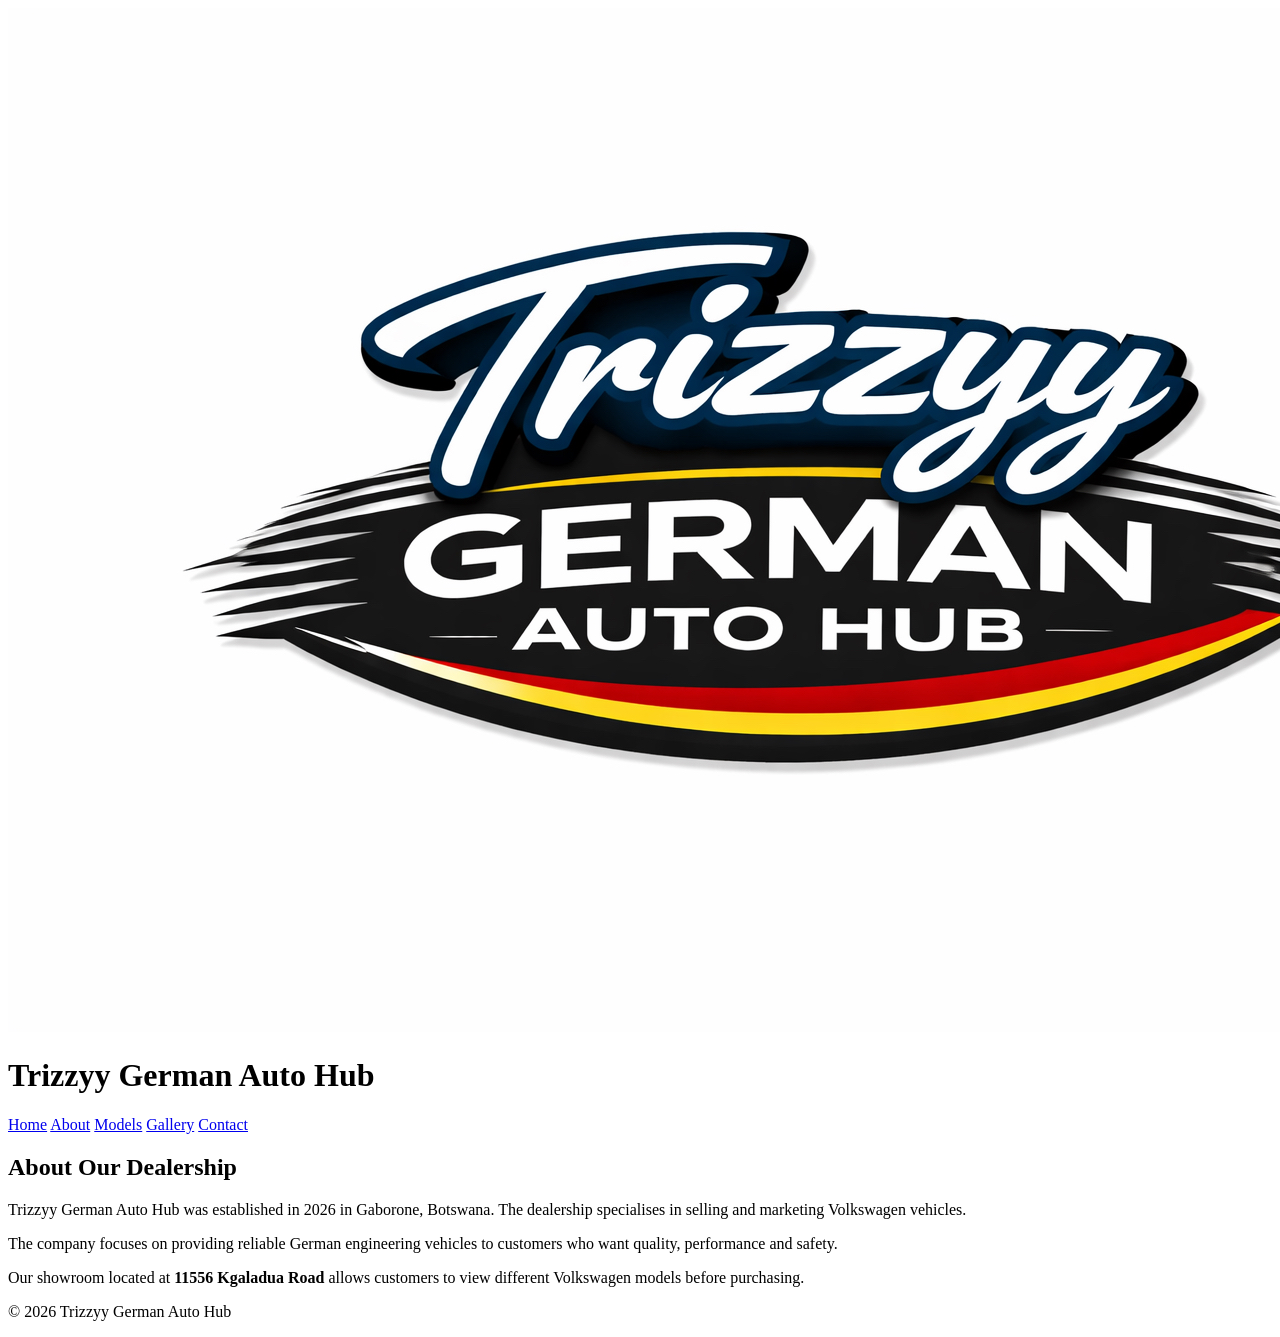
==== about.html @ 0dc49dfc "Update about.html" ====
<!DOCTYPE html>
<html>

<head>

<title>About - Trizzyy German Auto Hub</title>
<link rel="stylesheet" href="style.css">

</head>

<body>

<header>

<img src="images/logo.jpg">

<h1>Trizzyy German Auto Hub</h1>

<nav>
<a href="index.html">Home</a>
<a href="about.html">About</a>
<a href="models.html">Models</a>
<a href="gallery.html">Gallery</a>
<a href="contact.html">Contact</a>
</nav>

</header>

<main>

<h2>About Our Dealership</h2>

<p>
Trizzyy German Auto Hub was established in 2026 in Gaborone, Botswana.
The dealership specialises in selling and marketing Volkswagen vehicles.
</p>

<p>
The company focuses on providing reliable German engineering vehicles
to customers who want quality, performance and safety.
</p>

<p>
Our showroom located at <strong>11556 Kgaladua Road</strong> allows
customers to view different Volkswagen models before purchasing.
</p>

</main>

<footer>

<p>© 2026 Trizzyy German Auto Hub</p>

</footer>

</body>

</html>
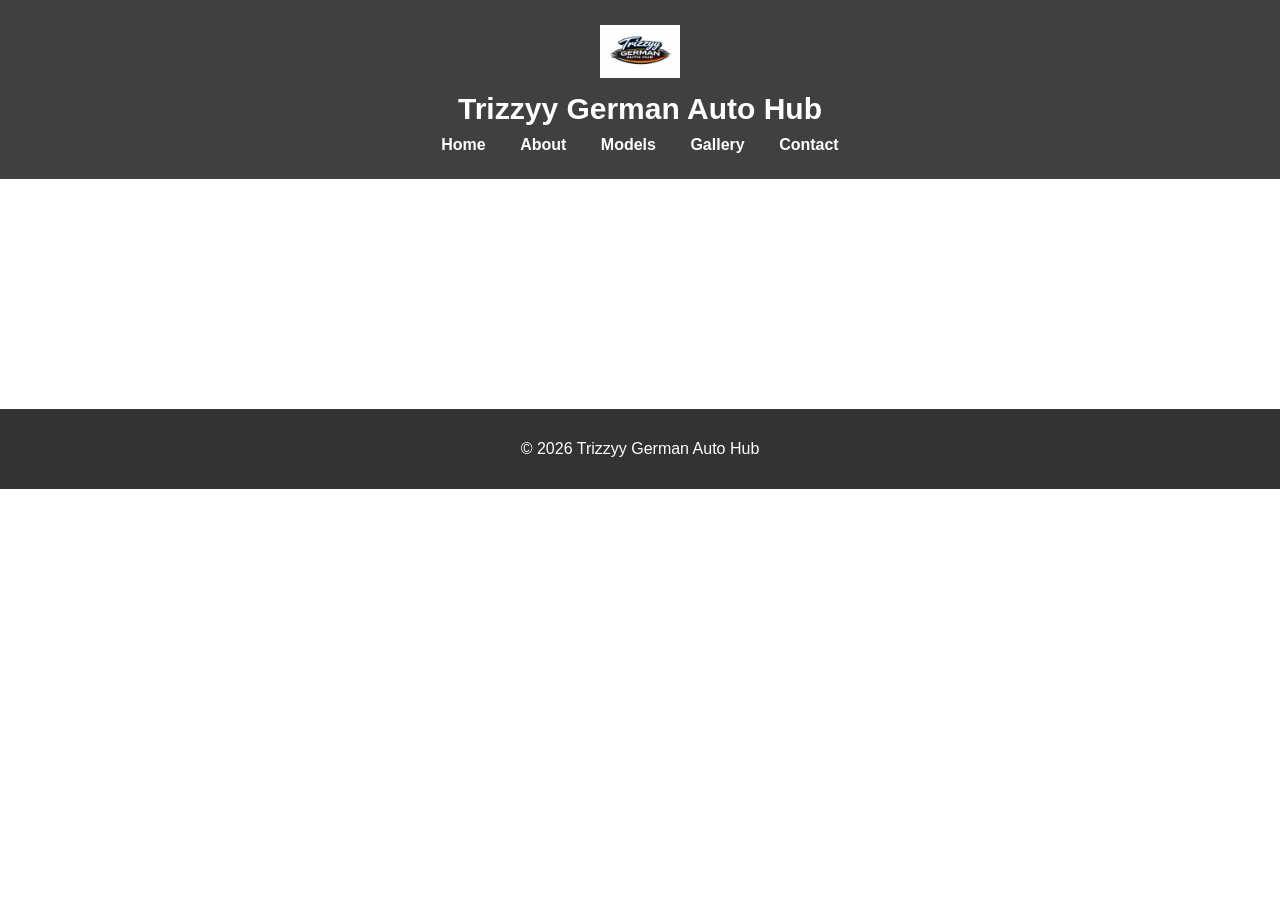
==== commit fff2e0b6: "Update about.html" ====
--- a/about.html
+++ b/about.html
@@ -2,17 +2,15 @@
 <html>
 
 <head>
-
 <title>About - Trizzyy German Auto Hub</title>
-<link rel="stylesheet" href="style.css">
-
+<link rel="stylesheet" href="css/style.css">
 </head>
 
-<body>
+<body class="about">
 
 <header>
 
-<img src="images/logo.jpg">
+<img src="images/logo.jpg" width="120">
 
 <h1>Trizzyy German Auto Hub</h1>
 
@@ -26,33 +24,32 @@
 
 </header>
 
-<main>
+<section class="content">
 
 <h2>About Our Dealership</h2>
 
 <p>
-Trizzyy German Auto Hub was established in 2026 in Gaborone, Botswana.
-The dealership specialises in selling and marketing Volkswagen vehicles.
+Trizzyy German Auto Hub is a modern Volkswagen dealership located
+in Gaborone at 11556 Kgaladua Road. The dealership was established
+in 2026 to provide customers with access to premium German vehicles.
 </p>
 
 <p>
-The company focuses on providing reliable German engineering vehicles
-to customers who want quality, performance and safety.
+Our dealership specialises in selling and marketing Volkswagen cars
+including the Volkswagen Polo, Golf, Passat and Tiguan. These vehicles
+are known for their performance, safety and reliability.
 </p>
 
 <p>
-Our showroom located at <strong>11556 Kgaladua Road</strong> allows
-customers to view different Volkswagen models before purchasing.
+We aim to deliver excellent customer service while helping clients
+find vehicles that match their needs and lifestyle.
 </p>
 
-</main>
+</section>
 
 <footer>
-
 <p>© 2026 Trizzyy German Auto Hub</p>
-
 </footer>
 
 </body>
-
 </html>
--- a/css/style.css
+++ b/css/style.css
@@ -0,0 +1,121 @@
+/* ===== GENERAL PAGE STYLE ===== */
+
+body{
+font-family: Arial, Helvetica, sans-serif;
+margin:0;
+padding:0;
+background-image:url("images/showroom.jpg");
+background-size:cover;
+background-position:center;
+background-attachment:fixed;
+color:white;
+}
+
+/* ===== HEADER ===== */
+
+header{
+background:rgba(0,0,0,0.75);
+text-align:center;
+padding:25px;
+}
+
+header img{
+width:80px;
+}
+
+header h1{
+margin:10px;
+font-size:30px;
+}
+
+/* ===== NAVIGATION ===== */
+
+nav a{
+color:white;
+text-decoration:none;
+margin:0 15px;
+font-weight:bold;
+}
+
+nav a:hover{
+color:#00c3ff;
+}
+
+/* ===== MAIN CONTENT ===== */
+
+main{
+background:rgba(0,0,0,0.65);
+margin:40px auto;
+padding:30px;
+width:85%;
+border-radius:10px;
+}
+
+/* ===== BUTTON ===== */
+
+.button{
+display:inline-block;
+background:#00c3ff;
+color:white;
+padding:12px 20px;
+margin-top:15px;
+text-decoration:none;
+border-radius:6px;
+font-weight:bold;
+}
+
+.button:hover{
+background:#0077ff;
+}
+
+/* ===== CAR CARDS ===== */
+
+.car-container{
+display:flex;
+flex-wrap:wrap;
+justify-content:center;
+gap:25px;
+margin-top:20px;
+}
+
+.car{
+background:#111;
+padding:20px;
+border-radius:10px;
+width:220px;
+text-align:center;
+box-shadow:0 5px 15px rgba(0,0,0,0.5);
+}
+
+.car img{
+width:100%;
+border-radius:8px;
+}
+
+.car h3{
+margin-top:10px;
+}
+
+/* ===== GALLERY ===== */
+
+.gallery{
+display:flex;
+flex-wrap:wrap;
+justify-content:center;
+gap:20px;
+}
+
+.gallery img{
+width:250px;
+border-radius:8px;
+box-shadow:0 5px 10px rgba(0,0,0,0.5);
+}
+
+/* ===== FOOTER ===== */
+
+footer{
+text-align:center;
+background:rgba(0,0,0,0.8);
+padding:15px;
+margin-top:40px;
+}
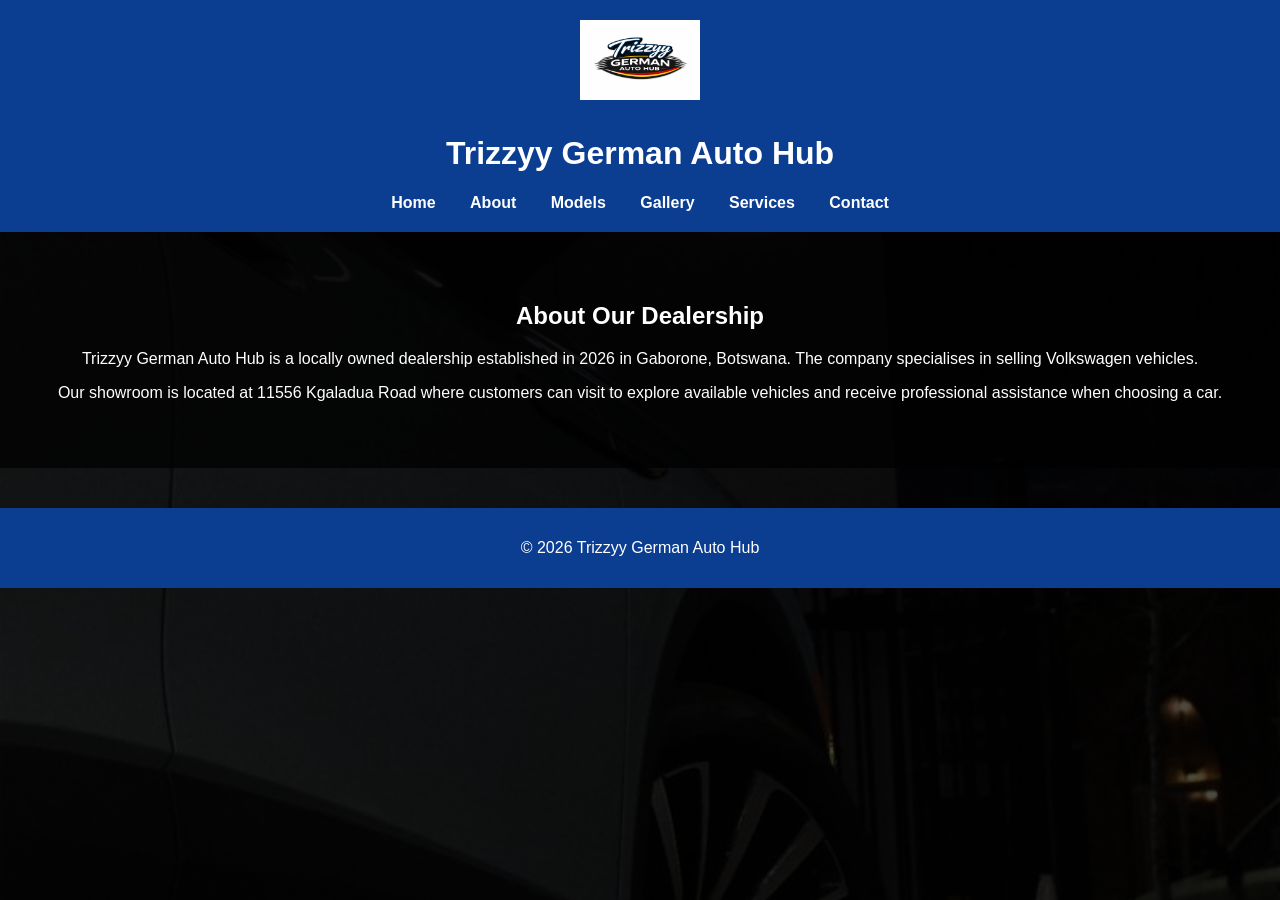
==== commit 237ab4c1: "Update about.html" ====
--- a/about.html
+++ b/about.html
@@ -2,8 +2,10 @@
 <html>
 
 <head>
-<title>About - Trizzyy German Auto Hub</title>
+
+<title>About</title>
 <link rel="stylesheet" href="css/style.css">
+
 </head>
 
 <body class="about">
@@ -15,11 +17,14 @@
 <h1>Trizzyy German Auto Hub</h1>
 
 <nav>
+
 <a href="index.html">Home</a>
 <a href="about.html">About</a>
 <a href="models.html">Models</a>
 <a href="gallery.html">Gallery</a>
+<a href="services.html">Services</a>
 <a href="contact.html">Contact</a>
+
 </nav>
 
 </header>
@@ -29,27 +34,24 @@
 <h2>About Our Dealership</h2>
 
 <p>
-Trizzyy German Auto Hub is a modern Volkswagen dealership located
-in Gaborone at 11556 Kgaladua Road. The dealership was established
-in 2026 to provide customers with access to premium German vehicles.
+Trizzyy German Auto Hub is a locally owned dealership established in
+2026 in Gaborone, Botswana. The company specialises in selling
+Volkswagen vehicles.
 </p>
 
 <p>
-Our dealership specialises in selling and marketing Volkswagen cars
-including the Volkswagen Polo, Golf, Passat and Tiguan. These vehicles
-are known for their performance, safety and reliability.
-</p>
-
-<p>
-We aim to deliver excellent customer service while helping clients
-find vehicles that match their needs and lifestyle.
+Our showroom is located at 11556 Kgaladua Road where customers can
+visit to explore available vehicles and receive professional
+assistance when choosing a car.
 </p>
 
 </section>
 
 <footer>
+
 <p>© 2026 Trizzyy German Auto Hub</p>
+
 </footer>
 
 </body>
-</html>
+</html>
--- a/css/style.css
+++ b/css/style.css
@@ -1,121 +1,136 @@
-/* ===== GENERAL PAGE STYLE ===== */
+/* GENERAL */
 
 body{
-font-family: Arial, Helvetica, sans-serif;
+font-family: Arial, sans-serif;
 margin:0;
-padding:0;
-background-image:url("images/showroom.jpg");
+color:white;
+background:#111;
+}
+
+/* SHOWROOM BACKGROUND WITH OVERLAY */
+
+.home{
+background-image:linear-gradient(rgba(0,0,0,0.7),rgba(0,0,0,0.7)), url("../images/showroom.jpg");
 background-size:cover;
 background-position:center;
 background-attachment:fixed;
-color:white;
 }
 
-/* ===== HEADER ===== */
+.about{
+background-image:linear-gradient(rgba(0,0,0,0.7),rgba(0,0,0,0.7)), url("../images/showroom.jpg");
+background-size:cover;
+background-position:center;
+background-attachment:fixed;
+}
+
+/* HEADER */
 
 header{
-background:rgba(0,0,0,0.75);
+background:#0b3d91;
 text-align:center;
-padding:25px;
+padding:20px;
 }
 
 header img{
-width:80px;
+margin-bottom:10px;
 }
-
-header h1{
-margin:10px;
-font-size:30px;
-}
-
-/* ===== NAVIGATION ===== */
 
 nav a{
 color:white;
+margin:15px;
 text-decoration:none;
-margin:0 15px;
 font-weight:bold;
 }
 
 nav a:hover{
-color:#00c3ff;
+color:#ffcc00;
 }
 
-/* ===== MAIN CONTENT ===== */
+/* HERO SECTION */
 
-main{
-background:rgba(0,0,0,0.65);
-margin:40px auto;
-padding:30px;
-width:85%;
-border-radius:10px;
+.hero{
+padding:100px 40px;
+text-align:center;
+background:rgba(0,0,0,0.55);
+backdrop-filter:blur(4px);
 }
 
-/* ===== BUTTON ===== */
+/* CONTENT SECTION */
 
-.button{
-display:inline-block;
-background:#00c3ff;
-color:white;
-padding:12px 20px;
-margin-top:15px;
-text-decoration:none;
-border-radius:6px;
-font-weight:bold;
+.content{
+padding:50px;
+text-align:center;
+background:rgba(0,0,0,0.75);
 }
 
-.button:hover{
-background:#0077ff;
+/* BUTTONS */
+
+.btn-models{
+background:linear-gradient(45deg,#ffcc00,#ffa000);
+padding:15px 30px;
+color:black;
+text-decoration:none;
+font-weight:bold;
+border-radius:10px;
+display:inline-block;
+margin-top:20px;
 }
 
-/* ===== CAR CARDS ===== */
+.btn-testdrive{
+background:linear-gradient(45deg,#00c853,#009624);
+padding:10px 20px;
+color:white;
+text-decoration:none;
+border-radius:8px;
+display:inline-block;
+margin-top:10px;
+}
 
-.car-container{
+.btn-contact{
+background:linear-gradient(45deg,#ff5252,#d50000);
+padding:15px 25px;
+color:white;
+text-decoration:none;
+border-radius:10px;
+display:inline-block;
+margin-top:20px;
+}
+
+/* CARS GRID */
+
+.cars{
 display:flex;
 flex-wrap:wrap;
 justify-content:center;
-gap:25px;
-margin-top:20px;
+gap:30px;
+margin-top:30px;
 }
 
 .car{
-background:#111;
+background:#1c1c1c;
 padding:20px;
 border-radius:10px;
-width:220px;
-text-align:center;
-box-shadow:0 5px 15px rgba(0,0,0,0.5);
+width:250px;
+box-shadow:0 5px 15px rgba(0,0,0,0.6);
 }
 
 .car img{
 width:100%;
-border-radius:8px;
+border-radius:10px;
 }
 
-.car h3{
-margin-top:10px;
+/* GALLERY */
+
+.cars img{
+width:250px;
+border-radius:10px;
 }
 
-/* ===== GALLERY ===== */
-
-.gallery{
-display:flex;
-flex-wrap:wrap;
-justify-content:center;
-gap:20px;
-}
-
-.gallery img{
-width:250px;
-border-radius:8px;
-box-shadow:0 5px 10px rgba(0,0,0,0.5);
-}
-
-/* ===== FOOTER ===== */
+/* FOOTER */
 
 footer{
+background:#0b3d91;
 text-align:center;
-background:rgba(0,0,0,0.8);
 padding:15px;
 margin-top:40px;
 }
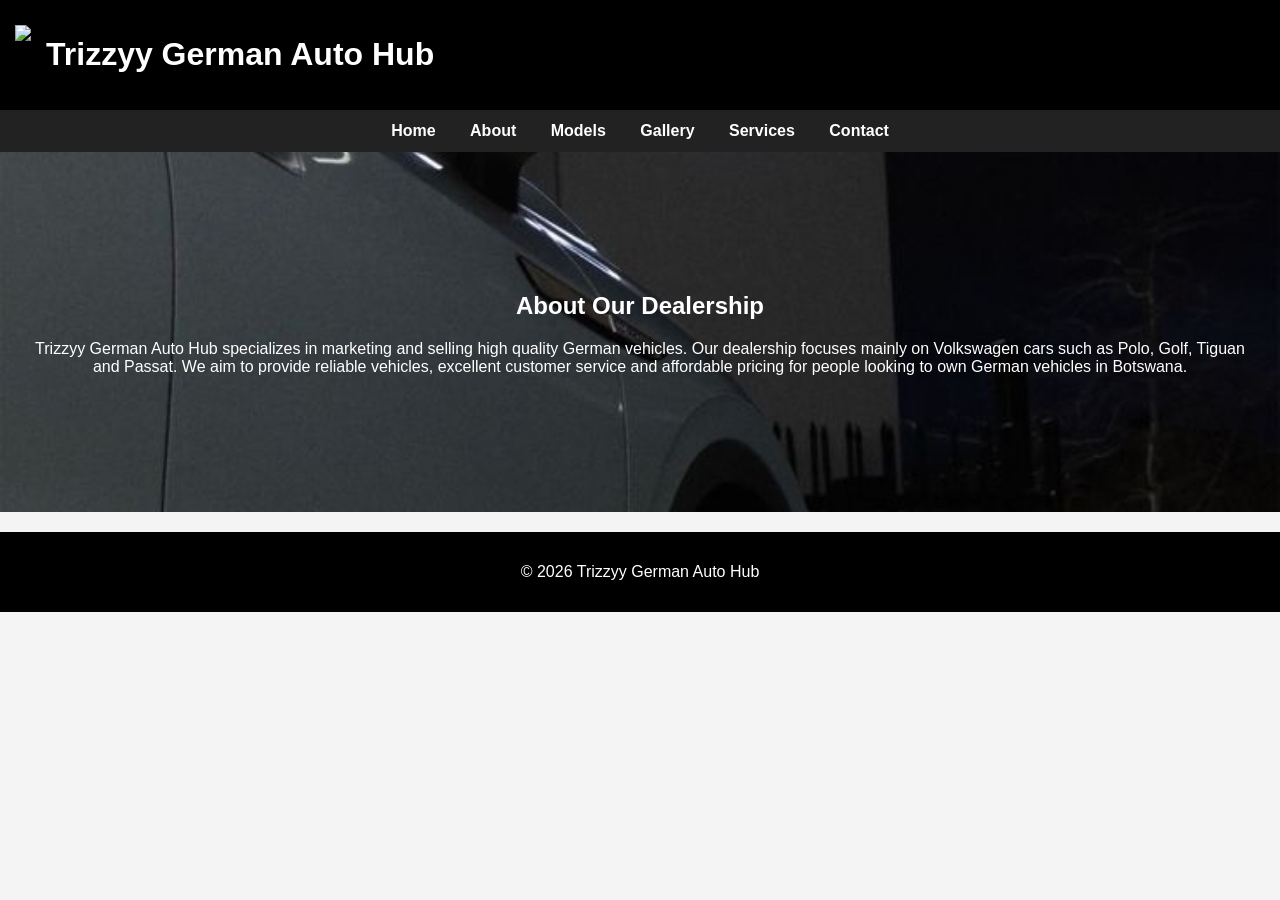
==== commit d17fe887: "Update about.html" ====
--- a/about.html
+++ b/about.html
@@ -2,55 +2,42 @@
 <html>
 
 <head>
-
 <title>About</title>
 <link rel="stylesheet" href="css/style.css">
-
 </head>
 
-<body class="about">
+<body>
 
 <header>
-
-<img src="images/logo.jpg" width="120">
-
+<img src="images/logo.png">
 <h1>Trizzyy German Auto Hub</h1>
+</header>
 
 <nav>
-
 <a href="index.html">Home</a>
 <a href="about.html">About</a>
 <a href="models.html">Models</a>
 <a href="gallery.html">Gallery</a>
 <a href="services.html">Services</a>
 <a href="contact.html">Contact</a>
-
 </nav>
 
-</header>
-
-<section class="content">
+<section class="hero">
 
 <h2>About Our Dealership</h2>
 
 <p>
-Trizzyy German Auto Hub is a locally owned dealership established in
-2026 in Gaborone, Botswana. The company specialises in selling
-Volkswagen vehicles.
-</p>
+Trizzyy German Auto Hub specializes in marketing and selling high quality German vehicles.
+Our dealership focuses mainly on Volkswagen cars such as Polo, Golf, Tiguan and Passat.
 
-<p>
-Our showroom is located at 11556 Kgaladua Road where customers can
-visit to explore available vehicles and receive professional
-assistance when choosing a car.
+We aim to provide reliable vehicles, excellent customer service and affordable pricing
+for people looking to own German vehicles in Botswana.
 </p>
 
 </section>
 
 <footer>
-
 <p>© 2026 Trizzyy German Auto Hub</p>
-
 </footer>
 
 </body>
--- a/css/style.css
+++ b/css/style.css
@@ -1,136 +1,133 @@
-/* GENERAL */
-
 body{
-font-family: Arial, sans-serif;
 margin:0;
-color:white;
-background:#111;
+font-family:Arial, Helvetica, sans-serif;
+background:#f4f4f4;
 }
 
-/* SHOWROOM BACKGROUND WITH OVERLAY */
-
-.home{
-background-image:linear-gradient(rgba(0,0,0,0.7),rgba(0,0,0,0.7)), url("../images/showroom.jpg");
-background-size:cover;
-background-position:center;
-background-attachment:fixed;
-}
-
-.about{
-background-image:linear-gradient(rgba(0,0,0,0.7),rgba(0,0,0,0.7)), url("../images/showroom.jpg");
-background-size:cover;
-background-position:center;
-background-attachment:fixed;
-}
-
-/* HEADER */
-
 header{
-background:#0b3d91;
-text-align:center;
-padding:20px;
+background:#000;
+color:white;
+display:flex;
+align-items:center;
+padding:15px;
 }
 
 header img{
-margin-bottom:10px;
+height:60px;
+margin-right:15px;
+}
+
+nav{
+background:#222;
+padding:12px;
+text-align:center;
 }
 
 nav a{
 color:white;
+text-decoration:none;
 margin:15px;
-text-decoration:none;
 font-weight:bold;
 }
 
 nav a:hover{
-color:#ffcc00;
+color:#ff9800;
 }
 
-/* HERO SECTION */
-
 .hero{
-padding:100px 40px;
+background-image:url("../images/showroom.jpg");
+background-size:cover;
+background-position:center;
+color:white;
 text-align:center;
-background:rgba(0,0,0,0.55);
-backdrop-filter:blur(4px);
+padding:120px 20px;
 }
 
-/* CONTENT SECTION */
-
-.content{
-padding:50px;
-text-align:center;
-background:rgba(0,0,0,0.75);
+.container{
+width:90%;
+margin:auto;
+padding:20px;
 }
 
-/* BUTTONS */
-
-.btn-models{
-background:linear-gradient(45deg,#ffcc00,#ffa000);
-padding:15px 30px;
-color:black;
-text-decoration:none;
-font-weight:bold;
-border-radius:10px;
-display:inline-block;
-margin-top:20px;
+button{
+padding:12px 25px;
+border:none;
+border-radius:5px;
+font-size:16px;
+cursor:pointer;
 }
 
-.btn-testdrive{
-background:linear-gradient(45deg,#00c853,#009624);
-padding:10px 20px;
+.explore-btn{
+background:#ff9800;
 color:white;
-text-decoration:none;
-border-radius:8px;
-display:inline-block;
-margin-top:10px;
 }
 
-.btn-contact{
-background:linear-gradient(45deg,#ff5252,#d50000);
-padding:15px 25px;
-color:white;
-text-decoration:none;
-border-radius:10px;
-display:inline-block;
-margin-top:20px;
+.explore-btn:hover{
+background:#e68900;
 }
 
-/* CARS GRID */
-
-.cars{
-display:flex;
-flex-wrap:wrap;
-justify-content:center;
-gap:30px;
-margin-top:30px;
+.contact-btn{
+background:#2196f3;
+color:white;
 }
 
-.car{
-background:#1c1c1c;
-padding:20px;
-border-radius:10px;
-width:250px;
-box-shadow:0 5px 15px rgba(0,0,0,0.6);
+.contact-btn:hover{
+background:#0b7dda;
 }
 
-.car img{
+.models{
+display:grid;
+grid-template-columns:repeat(auto-fit,minmax(250px,1fr));
+gap:25px;
+}
+
+.card{
+background:white;
+padding:15px;
+border-radius:10px;
+box-shadow:0 5px 10px rgba(0,0,0,0.2);
+text-align:center;
+transition:transform 0.3s;
+}
+
+.card:hover{
+transform:translateY(-10px);
+}
+
+.card img{
 width:100%;
 border-radius:10px;
 }
 
-/* GALLERY */
+.gallery{
+display:grid;
+grid-template-columns:repeat(auto-fit,minmax(300px,1fr));
+gap:20px;
+}
 
-.cars img{
-width:250px;
+.gallery img{
+width:100%;
 border-radius:10px;
 }
 
-/* FOOTER */
+form{
+max-width:500px;
+margin:auto;
+}
+
+input, textarea{
+width:100%;
+padding:10px;
+margin-top:10px;
+margin-bottom:15px;
+border:1px solid #ccc;
+border-radius:5px;
+}
 
 footer{
-background:#0b3d91;
+background:black;
+color:white;
 text-align:center;
 padding:15px;
-margin-top:40px;
+margin-top:20px;
 }
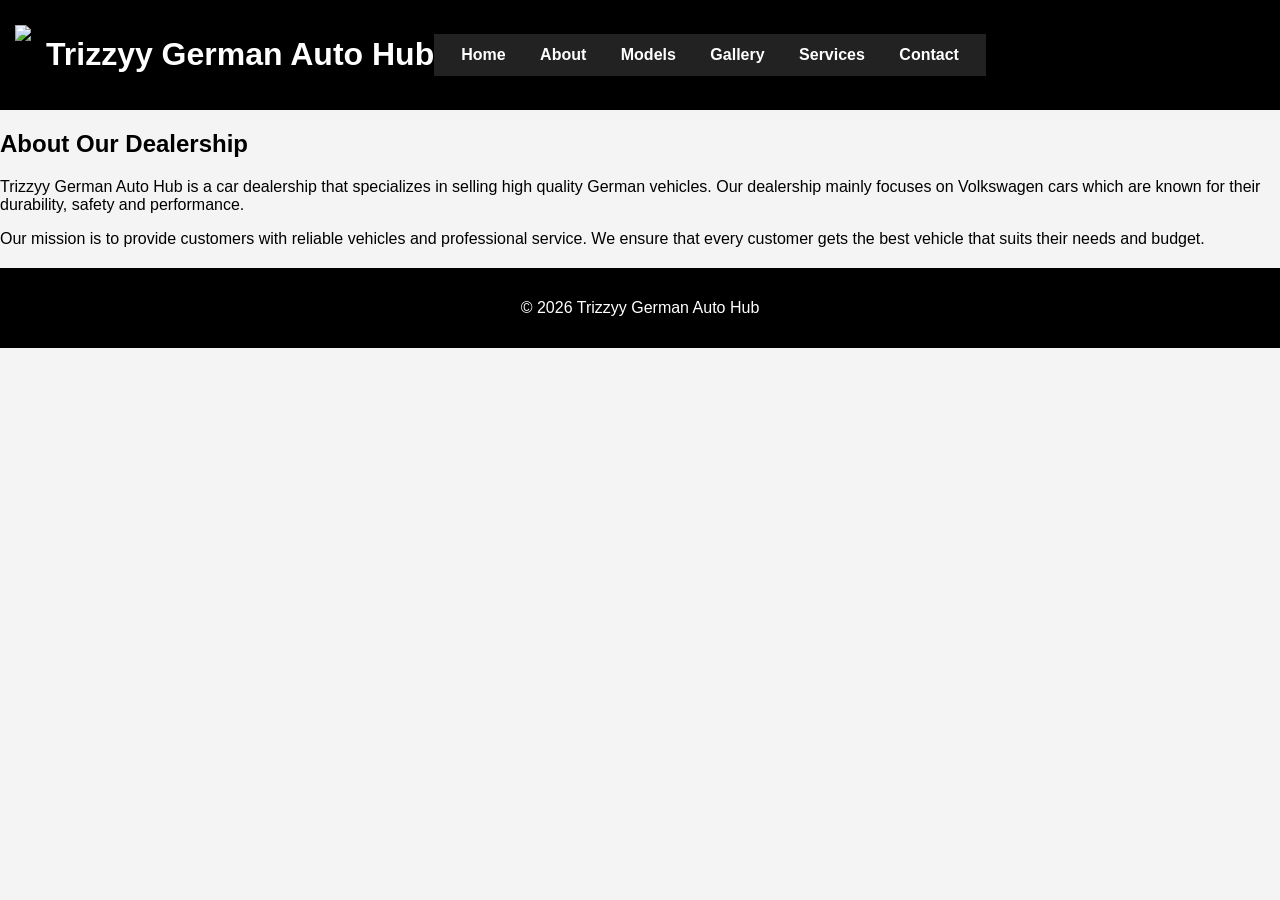
==== commit fbca9622: "Update about.html" ====
--- a/about.html
+++ b/about.html
@@ -2,43 +2,60 @@
 <html>
 
 <head>
-<title>About</title>
+
+<title>About - Trizzyy German Auto Hub</title>
+
 <link rel="stylesheet" href="css/style.css">
+
 </head>
 
-<body>
+<body class="about-bg">
 
 <header>
-<img src="images/logo.png">
+
+<img src="images/logo.png" class="logo">
+
 <h1>Trizzyy German Auto Hub</h1>
-</header>
 
 <nav>
+
 <a href="index.html">Home</a>
 <a href="about.html">About</a>
 <a href="models.html">Models</a>
 <a href="gallery.html">Gallery</a>
 <a href="services.html">Services</a>
 <a href="contact.html">Contact</a>
+
 </nav>
 
-<section class="hero">
+</header>
+
+<section class="content">
 
 <h2>About Our Dealership</h2>
 
 <p>
-Trizzyy German Auto Hub specializes in marketing and selling high quality German vehicles.
-Our dealership focuses mainly on Volkswagen cars such as Polo, Golf, Tiguan and Passat.
 
-We aim to provide reliable vehicles, excellent customer service and affordable pricing
-for people looking to own German vehicles in Botswana.
+Trizzyy German Auto Hub is a car dealership that specializes in selling high quality German vehicles.  
+Our dealership mainly focuses on Volkswagen cars which are known for their durability, safety and performance.
+
+</p>
+
+<p>
+
+Our mission is to provide customers with reliable vehicles and professional service.  
+We ensure that every customer gets the best vehicle that suits their needs and budget.
+
 </p>
 
 </section>
 
 <footer>
+
 <p>© 2026 Trizzyy German Auto Hub</p>
+
 </footer>
 
 </body>
+
 </html>
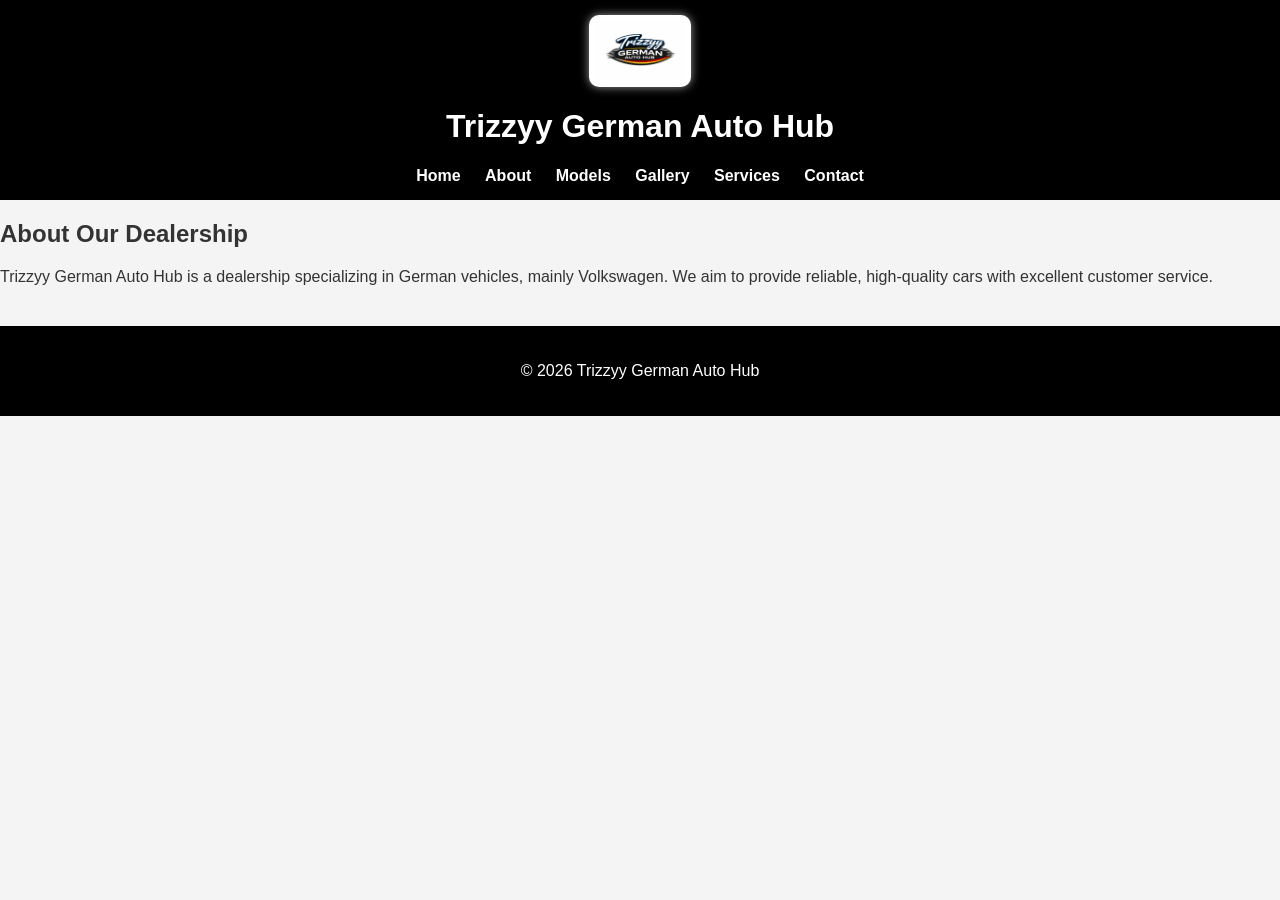
==== commit e2de8b63: "Update about.html" ====
--- a/about.html
+++ b/about.html
@@ -2,32 +2,24 @@
 <html>
 
 <head>
-
-<title>About - Trizzyy German Auto Hub</title>
-
+<title>About</title>
 <link rel="stylesheet" href="css/style.css">
-
 </head>
 
-<body class="about-bg">
+<body>
 
 <header>
-
-<img src="images/logo.png" class="logo">
-
+<img src="images/logo.jpg" class="logo">
 <h1>Trizzyy German Auto Hub</h1>
 
 <nav>
-
 <a href="index.html">Home</a>
 <a href="about.html">About</a>
 <a href="models.html">Models</a>
 <a href="gallery.html">Gallery</a>
 <a href="services.html">Services</a>
 <a href="contact.html">Contact</a>
-
 </nav>
-
 </header>
 
 <section class="content">
@@ -35,27 +27,15 @@
 <h2>About Our Dealership</h2>
 
 <p>
-
-Trizzyy German Auto Hub is a car dealership that specializes in selling high quality German vehicles.  
-Our dealership mainly focuses on Volkswagen cars which are known for their durability, safety and performance.
-
-</p>
-
-<p>
-
-Our mission is to provide customers with reliable vehicles and professional service.  
-We ensure that every customer gets the best vehicle that suits their needs and budget.
-
+Trizzyy German Auto Hub is a dealership specializing in German vehicles, mainly Volkswagen.
+We aim to provide reliable, high-quality cars with excellent customer service.
 </p>
 
 </section>
 
 <footer>
-
 <p>© 2026 Trizzyy German Auto Hub</p>
-
 </footer>
 
 </body>
-
 </html>
--- a/css/style.css
+++ b/css/style.css
@@ -1,133 +1,247 @@
+/* ===== GENERAL ===== */
+
 body{
 margin:0;
-font-family:Arial, Helvetica, sans-serif;
+font-family:Arial, sans-serif;
 background:#f4f4f4;
-}
+color:#333;
+}
+
+/* ===== HEADER ===== */
 
 header{
 background:#000;
 color:white;
+text-align:center;
+padding:15px;
+}
+
+/* LOGO FIXED + VISIBLE */
+.logo{
+width:90px;
+height:auto;
+display:block;
+margin:0 auto 10px;
+background:white;
+padding:6px;
+border-radius:10px;
+box-shadow:0 0 10px rgba(255,255,255,0.6);
+}
+
+nav{
+margin-top:10px;
+}
+
+nav a{
+color:white;
+margin:10px;
+text-decoration:none;
+font-weight:bold;
+}
+
+nav a:hover{
+color:orange;
+}
+
+/* ===== HERO (HOMEPAGE BACKGROUND) ===== */
+
+.hero{
+text-align:center;
+padding:120px 20px;
+color:white;
+background:url("../images/showroom.jpg") center/cover no-repeat;
+}
+
+.hero h2{
+font-size:30px;
+margin-bottom:10px;
+}
+
+.hero p{
+max-width:700px;
+margin:auto;
+line-height:1.6;
+}
+
+/* ===== BUTTON ===== */
+
+.explore-btn{
+background:orange;
+color:white;
+padding:12px 25px;
+border:none;
+border-radius:6px;
+cursor:pointer;
+margin-top:15px;
+}
+
+.explore-btn:hover{
+background:#e67e22;
+}
+
+/* ===== MODELS ===== */
+
+.models{
+padding:40px;
+text-align:center;
+}
+
+.car-container{
 display:flex;
-align-items:center;
-padding:15px;
-}
-
-header img{
-height:60px;
-margin-right:15px;
-}
-
-nav{
-background:#222;
-padding:12px;
-text-align:center;
-}
-
-nav a{
-color:white;
-text-decoration:none;
-margin:15px;
-font-weight:bold;
-}
-
-nav a:hover{
-color:#ff9800;
-}
-
-.hero{
-background-image:url("../images/showroom.jpg");
-background-size:cover;
-background-position:center;
-color:white;
-text-align:center;
-padding:120px 20px;
-}
-
-.container{
-width:90%;
-margin:auto;
-padding:20px;
-}
-
-button{
-padding:12px 25px;
-border:none;
-border-radius:5px;
-font-size:16px;
-cursor:pointer;
-}
-
-.explore-btn{
-background:#ff9800;
-color:white;
-}
-
-.explore-btn:hover{
-background:#e68900;
-}
-
-.contact-btn{
-background:#2196f3;
-color:white;
-}
-
-.contact-btn:hover{
-background:#0b7dda;
-}
-
-.models{
-display:grid;
-grid-template-columns:repeat(auto-fit,minmax(250px,1fr));
-gap:25px;
-}
-
-.card{
+flex-wrap:wrap;
+justify-content:center;
+gap:20px;
+}
+
+.car-card{
 background:white;
 padding:15px;
-border-radius:10px;
-box-shadow:0 5px 10px rgba(0,0,0,0.2);
-text-align:center;
-transition:transform 0.3s;
-}
-
-.card:hover{
-transform:translateY(-10px);
-}
-
-.card img{
+width:250px;
+border-radius:10px;
+box-shadow:0 4px 12px rgba(0,0,0,0.2);
+transition:0.3s;
+}
+
+.car-card:hover{
+transform:translateY(-8px);
+}
+
+.car-card img{
 width:100%;
-border-radius:10px;
-}
+border-radius:8px;
+}
+
+/* MODEL BUTTONS */
+
+.details-btn{
+background:#3498db;
+color:white;
+padding:8px 14px;
+border:none;
+border-radius:5px;
+margin:5px;
+cursor:pointer;
+}
+
+.details-btn:hover{
+background:#2980b9;
+}
+
+.test-btn{
+background:#2ecc71;
+color:white;
+padding:8px 14px;
+border:none;
+border-radius:5px;
+margin:5px;
+cursor:pointer;
+}
+
+.test-btn:hover{
+background:#27ae60;
+}
+
+/* ===== GALLERY ===== */
 
 .gallery{
+padding:40px;
+text-align:center;
+}
+
+.gallery-grid{
 display:grid;
-grid-template-columns:repeat(auto-fit,minmax(300px,1fr));
+grid-template-columns:repeat(auto-fit, minmax(200px, 1fr));
 gap:20px;
-}
-
-.gallery img{
+padding:20px;
+}
+
+/* IMAGE CARD */
+.gallery-item{
+text-align:center;
+}
+
+.gallery-item img{
 width:100%;
-border-radius:10px;
-}
-
-form{
-max-width:500px;
-margin:auto;
-}
-
-input, textarea{
-width:100%;
-padding:10px;
-margin-top:10px;
-margin-bottom:15px;
+height:200px;
+object-fit:cover;
+border-radius:10px;
+box-shadow:0 4px 10px rgba(0,0,0,0.2);
+}
+
+/* CAR NAME UNDER IMAGE */
+.gallery-item p{
+margin-top:8px;
+font-weight:bold;
+}
+
+/* ===== SERVICES ===== */
+
+.services{
+padding:40px;
+text-align:center;
+}
+
+.service-container{
+display:flex;
+flex-wrap:wrap;
+justify-content:center;
+gap:20px;
+}
+
+.service-card{
+background:white;
+padding:20px;
+width:220px;
+border-radius:10px;
+box-shadow:0 4px 10px rgba(0,0,0,0.2);
+transition:0.3s;
+}
+
+.service-card:hover{
+transform:translateY(-6px);
+}
+
+/* ===== CONTACT ===== */
+
+.contact{
+padding:40px;
+text-align:center;
+}
+
+.contact-form{
+display:flex;
+flex-direction:column;
+align-items:center;
+}
+
+.contact-form input,
+.contact-form textarea{
+width:300px;
+padding:12px;
+margin:10px;
+border-radius:6px;
 border:1px solid #ccc;
-border-radius:5px;
-}
+}
+
+.submit-btn{
+background:#e67e22;
+color:white;
+padding:12px 20px;
+border:none;
+border-radius:6px;
+cursor:pointer;
+}
+
+.submit-btn:hover{
+background:#d35400;
+}
+
+/* ===== FOOTER ===== */
 
 footer{
 background:black;
 color:white;
 text-align:center;
-padding:15px;
-margin-top:20px;
+padding:20px;
+margin-top:40px;
 }
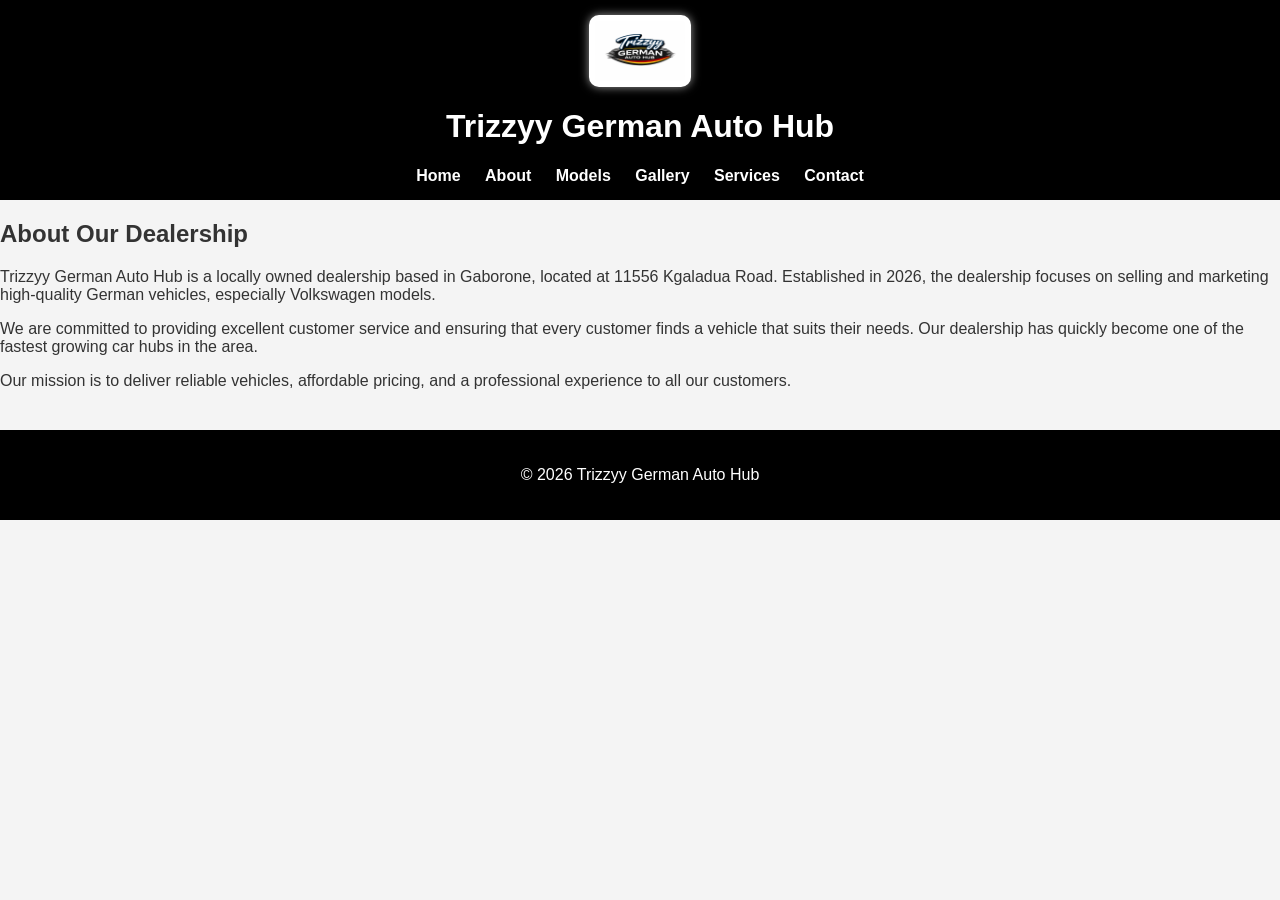
==== commit d4f7a4e6: "Update about.html" ====
--- a/about.html
+++ b/about.html
@@ -2,14 +2,16 @@
 <html>
 
 <head>
-<title>About</title>
+<title>About - Trizzyy German Auto Hub</title>
 <link rel="stylesheet" href="css/style.css">
 </head>
 
-<body>
+<body class="about-bg">
 
 <header>
+
 <img src="images/logo.jpg" class="logo">
+
 <h1>Trizzyy German Auto Hub</h1>
 
 <nav>
@@ -20,6 +22,7 @@
 <a href="services.html">Services</a>
 <a href="contact.html">Contact</a>
 </nav>
+
 </header>
 
 <section class="content">
@@ -27,8 +30,18 @@
 <h2>About Our Dealership</h2>
 
 <p>
-Trizzyy German Auto Hub is a dealership specializing in German vehicles, mainly Volkswagen.
-We aim to provide reliable, high-quality cars with excellent customer service.
+Trizzyy German Auto Hub is a locally owned dealership based in Gaborone, located at 11556 Kgaladua Road.
+Established in 2026, the dealership focuses on selling and marketing high-quality German vehicles,
+especially Volkswagen models.
+</p>
+
+<p>
+We are committed to providing excellent customer service and ensuring that every customer finds a vehicle
+that suits their needs. Our dealership has quickly become one of the fastest growing car hubs in the area.
+</p>
+
+<p>
+Our mission is to deliver reliable vehicles, affordable pricing, and a professional experience to all our customers.
 </p>
 
 </section>
--- a/css/style.css
+++ b/css/style.css
@@ -16,7 +16,7 @@
 padding:15px;
 }
 
-/* LOGO FIXED + VISIBLE */
+/* LOGO */
 .logo{
 width:90px;
 height:auto;
@@ -43,7 +43,7 @@
 color:orange;
 }
 
-/* ===== HERO (HOMEPAGE BACKGROUND) ===== */
+/* ===== HERO ===== */
 
 .hero{
 text-align:center;
@@ -52,19 +52,7 @@
 background:url("../images/showroom.jpg") center/cover no-repeat;
 }
 
-.hero h2{
-font-size:30px;
-margin-bottom:10px;
-}
-
-.hero p{
-max-width:700px;
-margin:auto;
-line-height:1.6;
-}
-
-/* ===== BUTTON ===== */
-
+/* BUTTON */
 .explore-btn{
 background:orange;
 color:white;
@@ -72,11 +60,6 @@
 border:none;
 border-radius:6px;
 cursor:pointer;
-margin-top:15px;
-}
-
-.explore-btn:hover{
-background:#e67e22;
 }
 
 /* ===== MODELS ===== */
@@ -99,11 +82,6 @@
 width:250px;
 border-radius:10px;
 box-shadow:0 4px 12px rgba(0,0,0,0.2);
-transition:0.3s;
-}
-
-.car-card:hover{
-transform:translateY(-8px);
 }
 
 .car-card img{
@@ -111,34 +89,20 @@
 border-radius:8px;
 }
 
-/* MODEL BUTTONS */
-
 .details-btn{
 background:#3498db;
 color:white;
-padding:8px 14px;
+padding:8px;
 border:none;
 border-radius:5px;
-margin:5px;
-cursor:pointer;
-}
-
-.details-btn:hover{
-background:#2980b9;
 }
 
 .test-btn{
 background:#2ecc71;
 color:white;
-padding:8px 14px;
+padding:8px;
 border:none;
 border-radius:5px;
-margin:5px;
-cursor:pointer;
-}
-
-.test-btn:hover{
-background:#27ae60;
 }
 
 /* ===== GALLERY ===== */
@@ -152,12 +116,6 @@
 display:grid;
 grid-template-columns:repeat(auto-fit, minmax(200px, 1fr));
 gap:20px;
-padding:20px;
-}
-
-/* IMAGE CARD */
-.gallery-item{
-text-align:center;
 }
 
 .gallery-item img{
@@ -165,12 +123,9 @@
 height:200px;
 object-fit:cover;
 border-radius:10px;
-box-shadow:0 4px 10px rgba(0,0,0,0.2);
 }
 
-/* CAR NAME UNDER IMAGE */
 .gallery-item p{
-margin-top:8px;
 font-weight:bold;
 }
 
@@ -193,12 +148,6 @@
 padding:20px;
 width:220px;
 border-radius:10px;
-box-shadow:0 4px 10px rgba(0,0,0,0.2);
-transition:0.3s;
-}
-
-.service-card:hover{
-transform:translateY(-6px);
 }
 
 /* ===== CONTACT ===== */
@@ -208,32 +157,19 @@
 text-align:center;
 }
 
-.contact-form{
-display:flex;
-flex-direction:column;
-align-items:center;
-}
-
 .contact-form input,
 .contact-form textarea{
 width:300px;
-padding:12px;
+padding:10px;
 margin:10px;
-border-radius:6px;
-border:1px solid #ccc;
 }
 
 .submit-btn{
-background:#e67e22;
+background:orange;
 color:white;
-padding:12px 20px;
+padding:10px;
 border:none;
-border-radius:6px;
-cursor:pointer;
-}
-
-.submit-btn:hover{
-background:#d35400;
+border-radius:5px;
 }
 
 /* ===== FOOTER ===== */
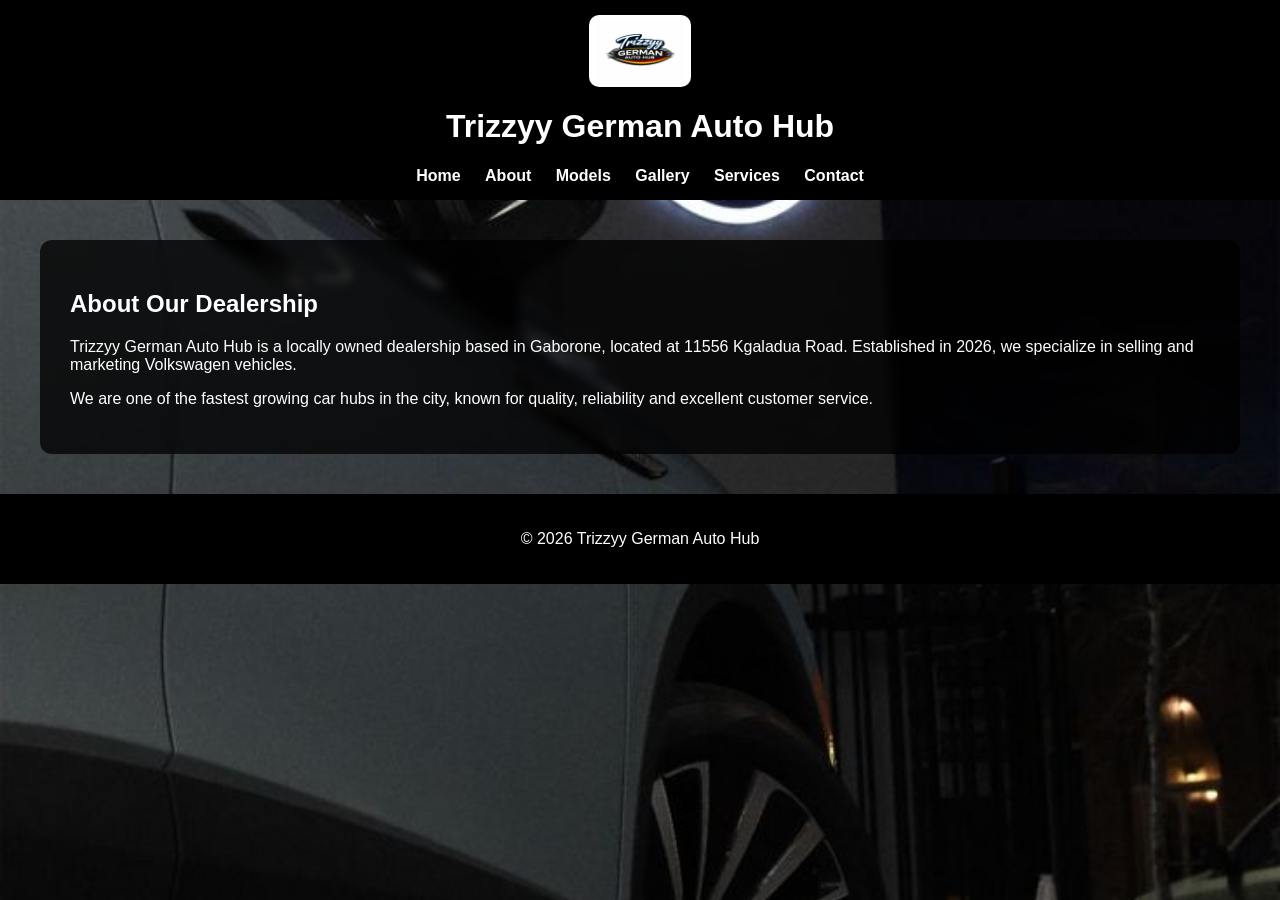
==== commit 147ee8c1: "Update about.html" ====
--- a/about.html
+++ b/about.html
@@ -2,16 +2,14 @@
 <html>
 
 <head>
-<title>About - Trizzyy German Auto Hub</title>
+<title>About</title>
 <link rel="stylesheet" href="css/style.css">
 </head>
 
-<body class="about-bg">
+<body class="page-bg">
 
 <header>
-
 <img src="images/logo.jpg" class="logo">
-
 <h1>Trizzyy German Auto Hub</h1>
 
 <nav>
@@ -22,26 +20,21 @@
 <a href="services.html">Services</a>
 <a href="contact.html">Contact</a>
 </nav>
-
 </header>
 
-<section class="content">
+<section class="page-content">
 
 <h2>About Our Dealership</h2>
 
 <p>
-Trizzyy German Auto Hub is a locally owned dealership based in Gaborone, located at 11556 Kgaladua Road.
-Established in 2026, the dealership focuses on selling and marketing high-quality German vehicles,
-especially Volkswagen models.
+Trizzyy German Auto Hub is a locally owned dealership based in Gaborone,
+located at 11556 Kgaladua Road. Established in 2026, we specialize in
+selling and marketing Volkswagen vehicles.
 </p>
 
 <p>
-We are committed to providing excellent customer service and ensuring that every customer finds a vehicle
-that suits their needs. Our dealership has quickly become one of the fastest growing car hubs in the area.
-</p>
-
-<p>
-Our mission is to deliver reliable vehicles, affordable pricing, and a professional experience to all our customers.
+We are one of the fastest growing car hubs in the city, known for quality,
+reliability and excellent customer service.
 </p>
 
 </section>
--- a/css/style.css
+++ b/css/style.css
@@ -1,37 +1,27 @@
 /* ===== GENERAL ===== */
-
 body{
 margin:0;
 font-family:Arial, sans-serif;
-background:#f4f4f4;
-color:#333;
 }
 
 /* ===== HEADER ===== */
-
 header{
-background:#000;
+background:black;
 color:white;
 text-align:center;
 padding:15px;
 }
 
-/* LOGO */
 .logo{
 width:90px;
-height:auto;
+margin:0 auto 10px;
 display:block;
-margin:0 auto 10px;
 background:white;
 padding:6px;
 border-radius:10px;
-box-shadow:0 0 10px rgba(255,255,255,0.6);
-}
-
-nav{
-margin-top:10px;
-}
-
+}
+
+/* NAV */
 nav a{
 color:white;
 margin:10px;
@@ -43,8 +33,23 @@
 color:orange;
 }
 
+/* ===== GLOBAL BACKGROUND ===== */
+.page-bg{
+background:url("../images/showroom.jpg") center/cover no-repeat;
+min-height:100vh;
+}
+
+/* GLASS EFFECT */
+.page-content{
+background:rgba(0,0,0,0.75);
+margin:40px;
+padding:30px;
+border-radius:12px;
+color:white;
+backdrop-filter:blur(5px);
+}
+
 /* ===== HERO ===== */
-
 .hero{
 text-align:center;
 padding:120px 20px;
@@ -52,7 +57,6 @@
 background:url("../images/showroom.jpg") center/cover no-repeat;
 }
 
-/* BUTTON */
 .explore-btn{
 background:orange;
 color:white;
@@ -60,15 +64,15 @@
 border:none;
 border-radius:6px;
 cursor:pointer;
+transition:0.3s;
+}
+
+.explore-btn:hover{
+background:#e67e22;
+transform:scale(1.05);
 }
 
 /* ===== MODELS ===== */
-
-.models{
-padding:40px;
-text-align:center;
-}
-
 .car-container{
 display:flex;
 flex-wrap:wrap;
@@ -81,12 +85,22 @@
 padding:15px;
 width:250px;
 border-radius:10px;
-box-shadow:0 4px 12px rgba(0,0,0,0.2);
+box-shadow:0 4px 12px rgba(0,0,0,0.3);
+transition:0.3s;
+}
+
+.car-card:hover{
+transform:translateY(-10px) scale(1.03);
 }
 
 .car-card img{
 width:100%;
 border-radius:8px;
+transition:0.3s;
+}
+
+.car-card img:hover{
+transform:scale(1.05);
 }
 
 .details-btn{
@@ -95,6 +109,7 @@
 padding:8px;
 border:none;
 border-radius:5px;
+margin:5px;
 }
 
 .test-btn{
@@ -103,15 +118,10 @@
 padding:8px;
 border:none;
 border-radius:5px;
+margin:5px;
 }
 
 /* ===== GALLERY ===== */
-
-.gallery{
-padding:40px;
-text-align:center;
-}
-
 .gallery-grid{
 display:grid;
 grid-template-columns:repeat(auto-fit, minmax(200px, 1fr));
@@ -123,19 +133,19 @@
 height:200px;
 object-fit:cover;
 border-radius:10px;
+transition:0.3s;
+}
+
+.gallery-item img:hover{
+transform:scale(1.08);
 }
 
 .gallery-item p{
+text-align:center;
 font-weight:bold;
 }
 
 /* ===== SERVICES ===== */
-
-.services{
-padding:40px;
-text-align:center;
-}
-
 .service-container{
 display:flex;
 flex-wrap:wrap;
@@ -144,24 +154,55 @@
 }
 
 .service-card{
-background:white;
+background:#1c1c1c;
+color:white;
 padding:20px;
 width:220px;
 border-radius:10px;
+box-shadow:0 4px 10px rgba(0,0,0,0.5);
+transition:0.3s;
+}
+
+.service-card:hover{
+background:#2c2c2c;
+transform:translateY(-8px);
 }
 
 /* ===== CONTACT ===== */
-
-.contact{
-padding:40px;
-text-align:center;
-}
-
 .contact-form input,
 .contact-form textarea{
 width:300px;
 padding:10px;
 margin:10px;
+border-radius:5px;
+border:none;
+}
+
+.tel-btn{
+background:#2980b9;
+color:white;
+padding:10px;
+border:none;
+margin:10px;
+border-radius:5px;
+}
+
+.email-btn{
+background:#8e44ad;
+color:white;
+padding:10px;
+border:none;
+margin:10px;
+border-radius:5px;
+}
+
+.whatsapp-btn{
+background:#25D366;
+color:white;
+padding:10px;
+border:none;
+margin:10px;
+border-radius:5px;
 }
 
 .submit-btn{
@@ -173,7 +214,6 @@
 }
 
 /* ===== FOOTER ===== */
-
 footer{
 background:black;
 color:white;
